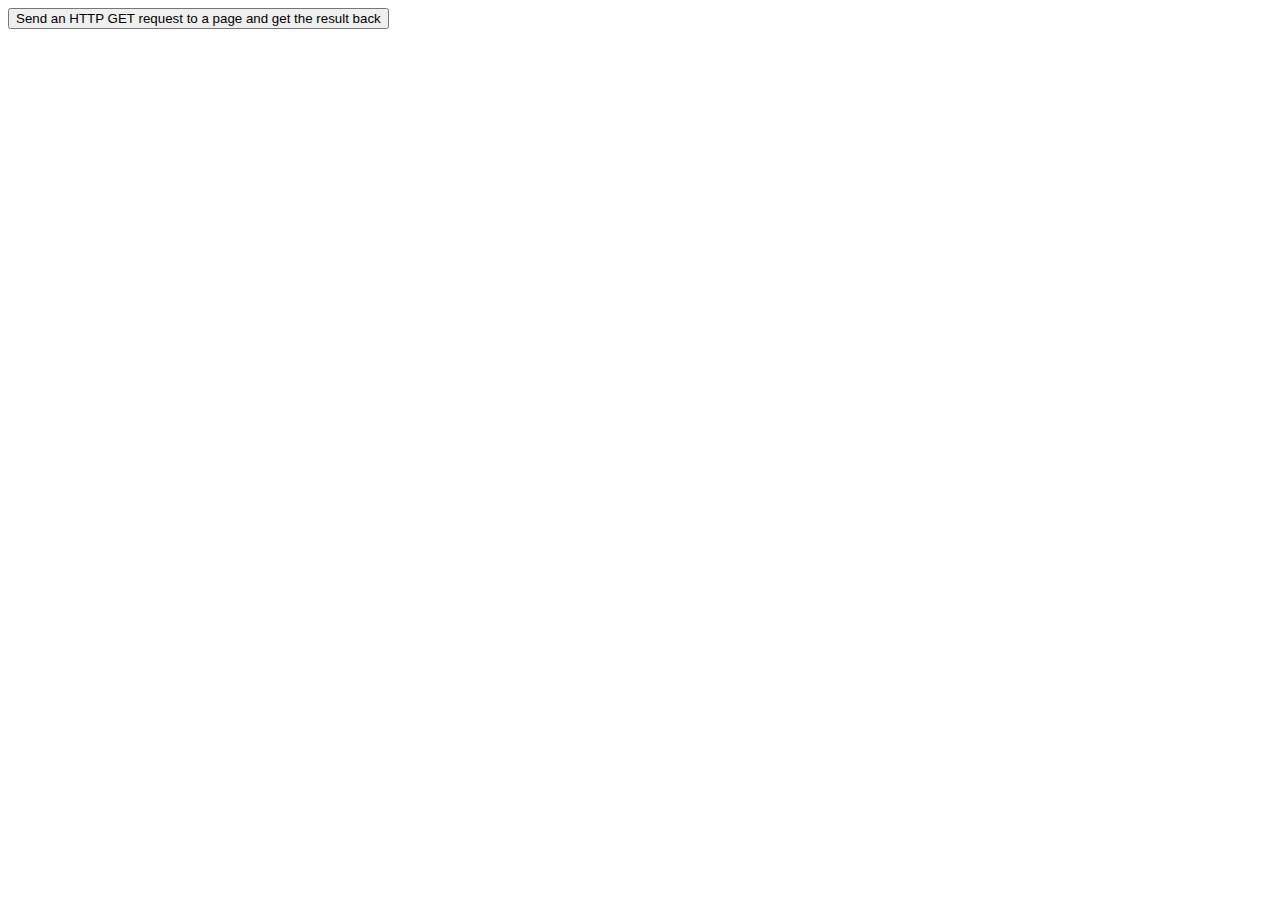
==== webpage/subpages/subpage3.html @ 8d17cc54 "plotly.js using data from dummyapi" ====
<html>
<head>
<script src="https://ajax.googleapis.com/ajax/libs/jquery/3.7.1/jquery.min.js"></script>
<script src="https://cdn.plot.ly/plotly-2.32.0.min.js" charset="utf-8"></script>

<body>

  <button>Send an HTTP GET request to a page and get the result back</button>
  <div id="tester" style="width:600px;height:400px;"></div>

  <script src="script.js"></script> 
  </body>
  </html>
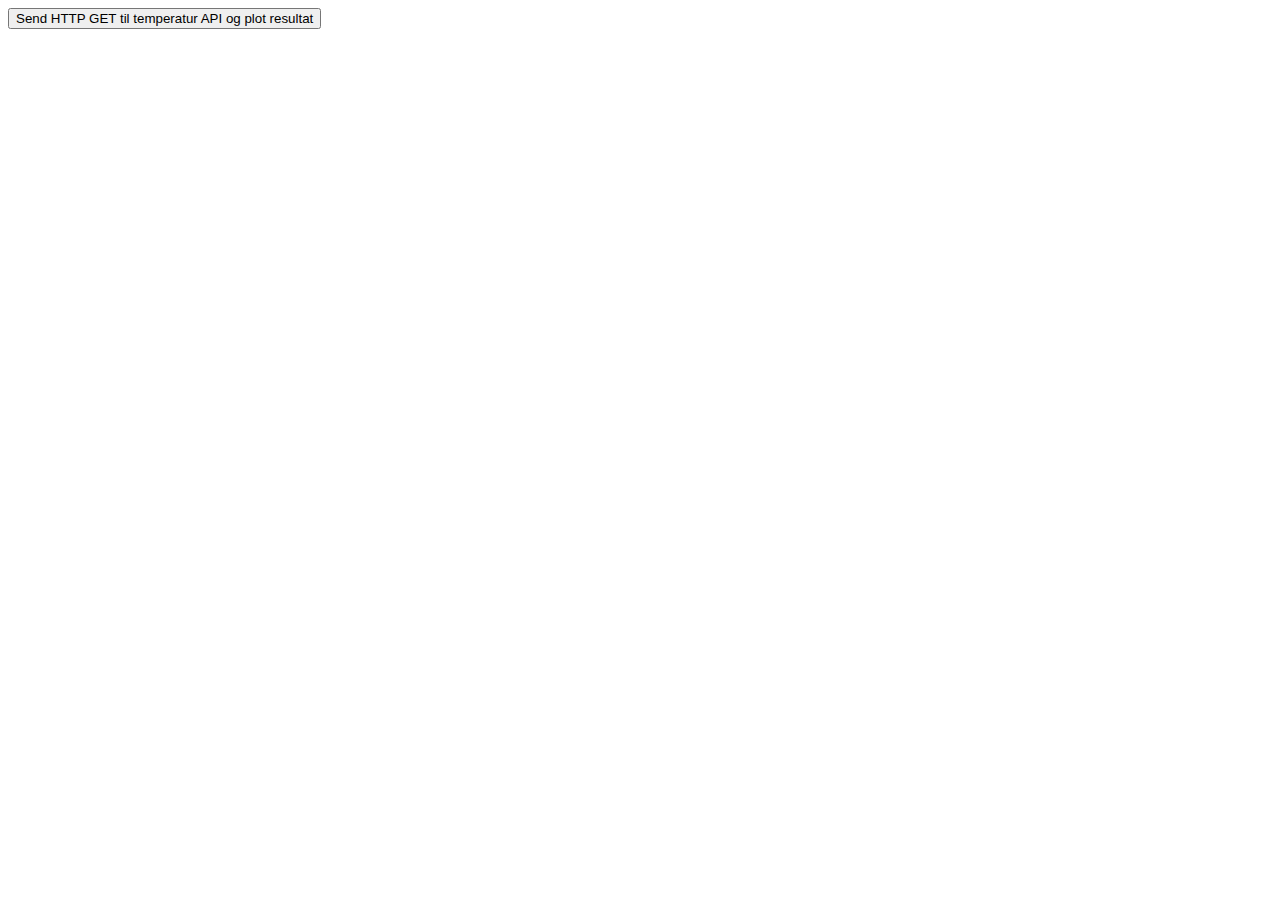
==== commit ed1d4ba7: "plotly title and such" ====
--- a/webpage/subpages/subpage3.html
+++ b/webpage/subpages/subpage3.html
@@ -5,7 +5,7 @@
 
 <body>
 
-  <button>Send an HTTP GET request to a page and get the result back</button>
+  <button>Send HTTP GET til temperatur API og plot resultat</button>
   <div id="tester" style="width:600px;height:400px;"></div>
 
   <script src="script.js"></script> 
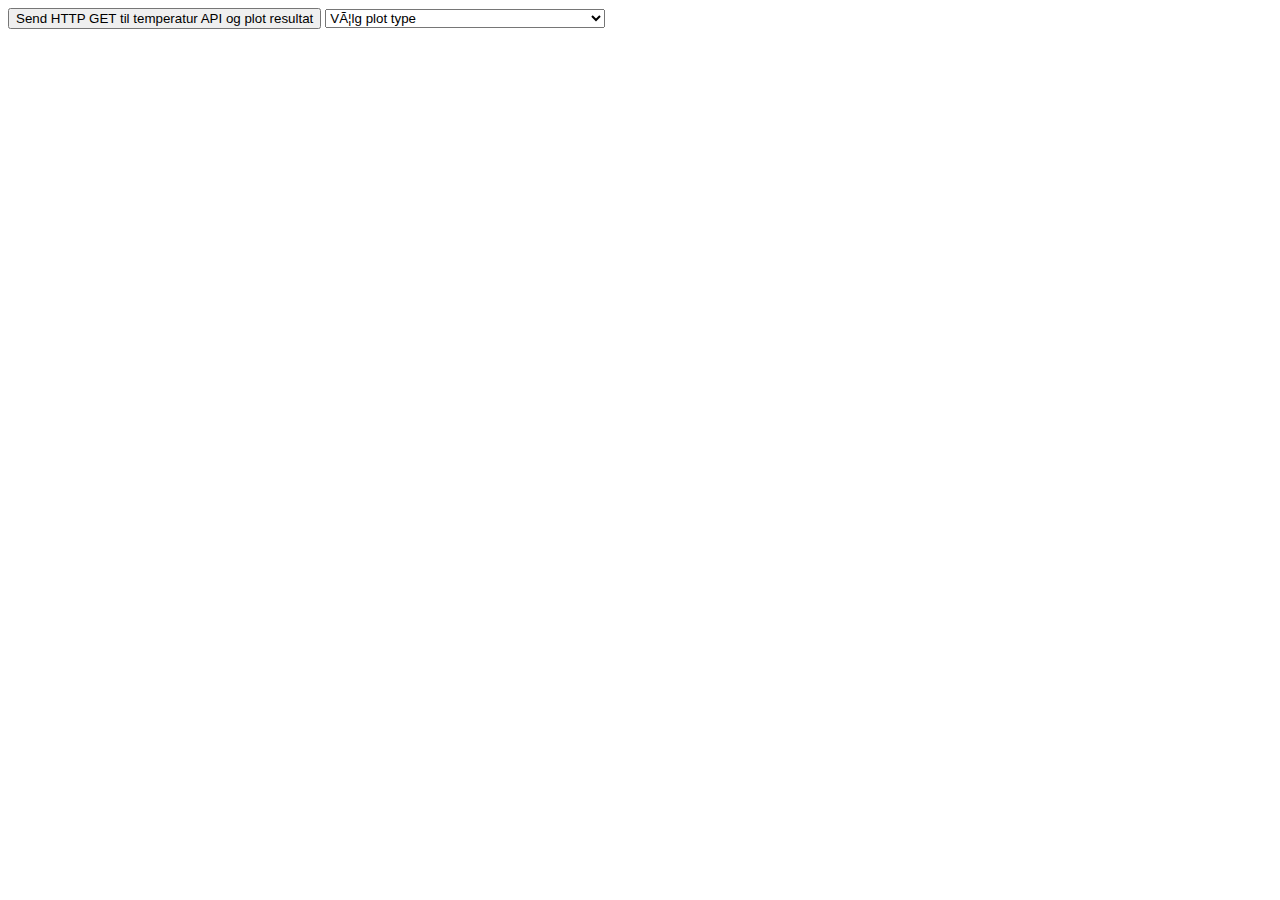
==== commit 0b9ef52e: "option to select plot type" ====
--- a/webpage/subpages/subpage3.html
+++ b/webpage/subpages/subpage3.html
@@ -2,10 +2,18 @@
 <head>
 <script src="https://ajax.googleapis.com/ajax/libs/jquery/3.7.1/jquery.min.js"></script>
 <script src="https://cdn.plot.ly/plotly-2.32.0.min.js" charset="utf-8"></script>
-
+<link rel="stylesheet" href="../main.css">
+</head>
 <body>
 
   <button>Send HTTP GET til temperatur API og plot resultat</button>
+  
+
+  <select style="width: 280px" id="plottype" class="dropdown">
+    <option selected="scatter">Vælg plot type</option>
+    <option value="scatter">linje</option>
+    <option value="bar">bar</option>
+    </select>
   <div id="tester" style="width:600px;height:400px;"></div>
 
   <script src="script.js"></script> 
--- a/webpage/main.css
+++ b/webpage/main.css
@@ -0,0 +1,63 @@
+.dropdown {
+  position: relative;
+  display: inline-block;
+}
+
+.dropdown-content {
+  display: none;
+  position: absolute;
+  background-color: #f9f9f9;
+  min-width: 160px;
+  box-shadow: 0px 8px 16px 0px rgba(0,0,0,0.2);
+  padding: 12px 16px;
+  z-index: 1;
+}
+
+.dropdown:hover .dropdown-content {
+  display: block;/* Style The Dropdown Button */
+  .dropbtn {
+    background-color: #4CAF50;
+    color: white;
+    padding: 16px;
+    font-size: 16px;
+    border: none;
+    cursor: pointer;
+  }
+  
+  /* The container <div> - needed to position the dropdown content */
+  .dropdown {
+    position: relative;
+    display: inline-block;
+  }
+  
+  /* Dropdown Content (Hidden by Default) */
+  .dropdown-content {
+    display: none;
+    position: absolute;
+    background-color: #f9f9f9;
+    min-width: 160px;
+    box-shadow: 0px 8px 16px 0px rgba(0,0,0,0.2);
+    z-index: 1;
+  }
+  
+  /* Links inside the dropdown */
+  .dropdown-content a {
+    color: black;
+    padding: 12px 16px;
+    text-decoration: none;
+    display: block;
+  }
+  
+  /* Change color of dropdown links on hover */
+  .dropdown-content a:hover {background-color: #f1f1f1}
+  
+  /* Show the dropdown menu on hover */
+  .dropdown:hover .dropdown-content {
+    display: block;
+  }
+  
+  /* Change the background color of the dropdown button when the dropdown content is shown */
+  .dropdown:hover .dropbtn {
+    background-color: #3e8e41;
+  }
+}